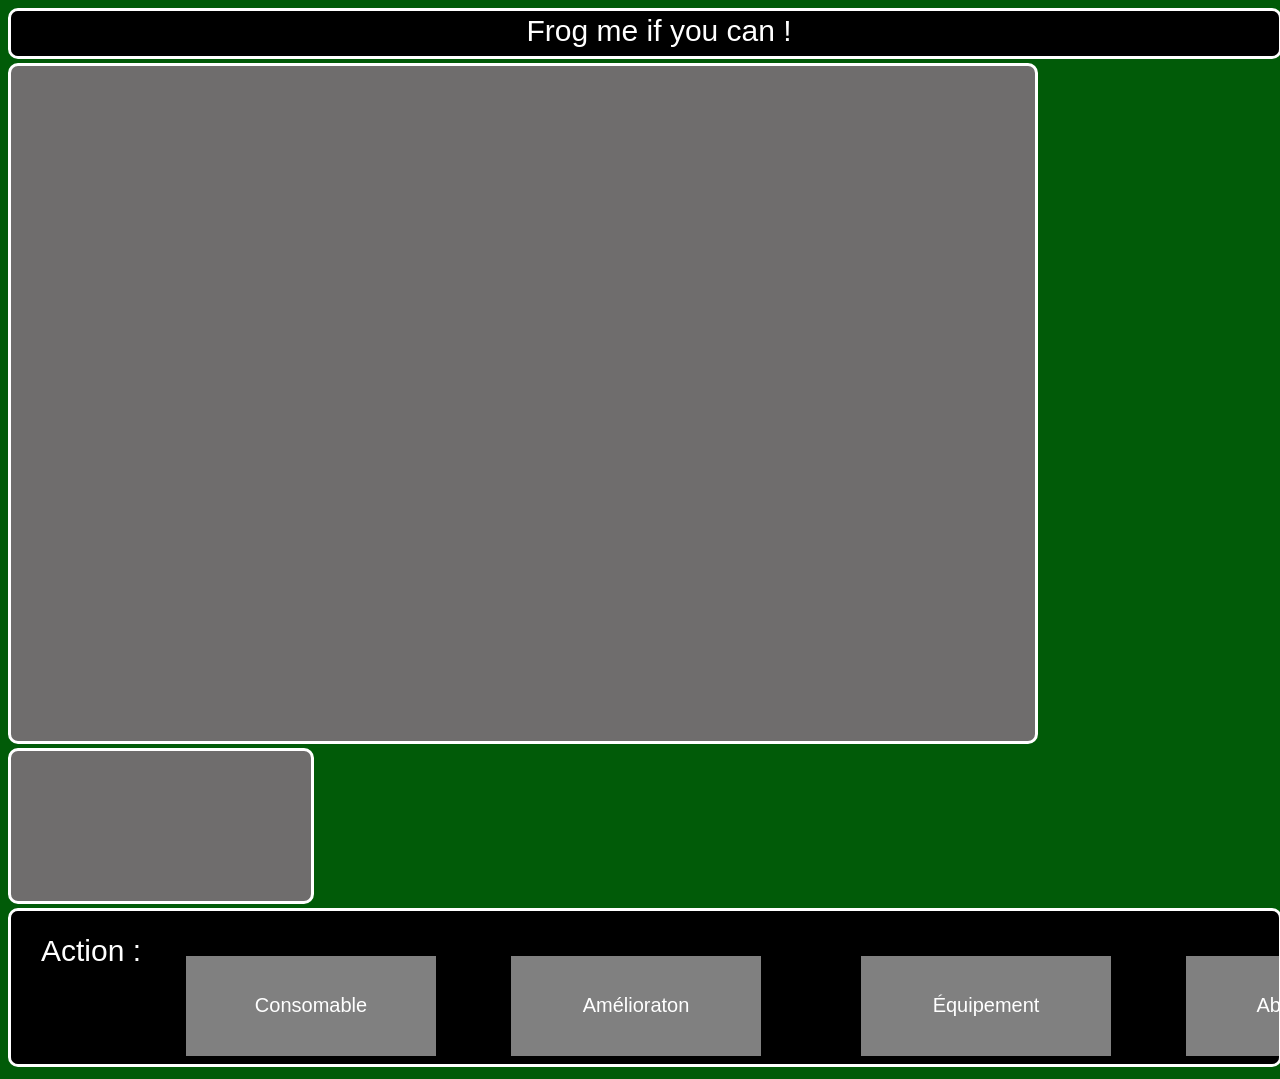
==== index.html @ 71cbf9e2 "new stage and init" ====
<!doctype html>
<html lang="en">
    <head>
        <meta charset="UTF-8" />
        <meta name="viewport" content="width=device-width, initial-scale=1.0" />
        <title>Frog Me if you can !</title>
        <link rel="stylesheet" href="CSS/style.css" />
    </head>
    <body>
        <main>

            <canvas id="title">
                <h1><Title></Title></h1>
            </canvas>

            <canvas id="canvas">
                <h1>Game</h1>
            </canvas>

            <canvas id="canvas1">
                <h1>Stats</h1>

            </canvas>

            <canvas id="canvas2">
                <h1>Action</h1>
            </canvas>
        </main>


    </body>
    <script src="JS/title.js"></script>
    <script src="JS/input.js"></script>
    <script src="JS/player.js"></script>
    <script src="JS/obj.js"></script>
    <script src="JS/ennemis.js"></script>
    <script src="JS/Exit.js"></script>
    <script src="JS/stat.js"></script>
    <script src="JS/map.js"></script>
    <script src="JS/action.js"></script>

</html>
---- CSS/style.css ----
body {
    background-color: rgb(1, 91, 8);
    color: rgb(10, 10, 10);
    font-family: Hanalei Fill;
    overflow-x: hidden;
    overflow-y: hidden;
}

canvas {
    align-content: center;
    border: solid;
    border-radius: 10px;
    background-color: rgb(111, 109, 109);
    border-color: white;
    color: rgb(255, 255, 255);
}

.hanalei-fill-regular {
    font-family: "Hanalei Fill", system-ui;
    font-weight: 400;
    font-style: normal;
}
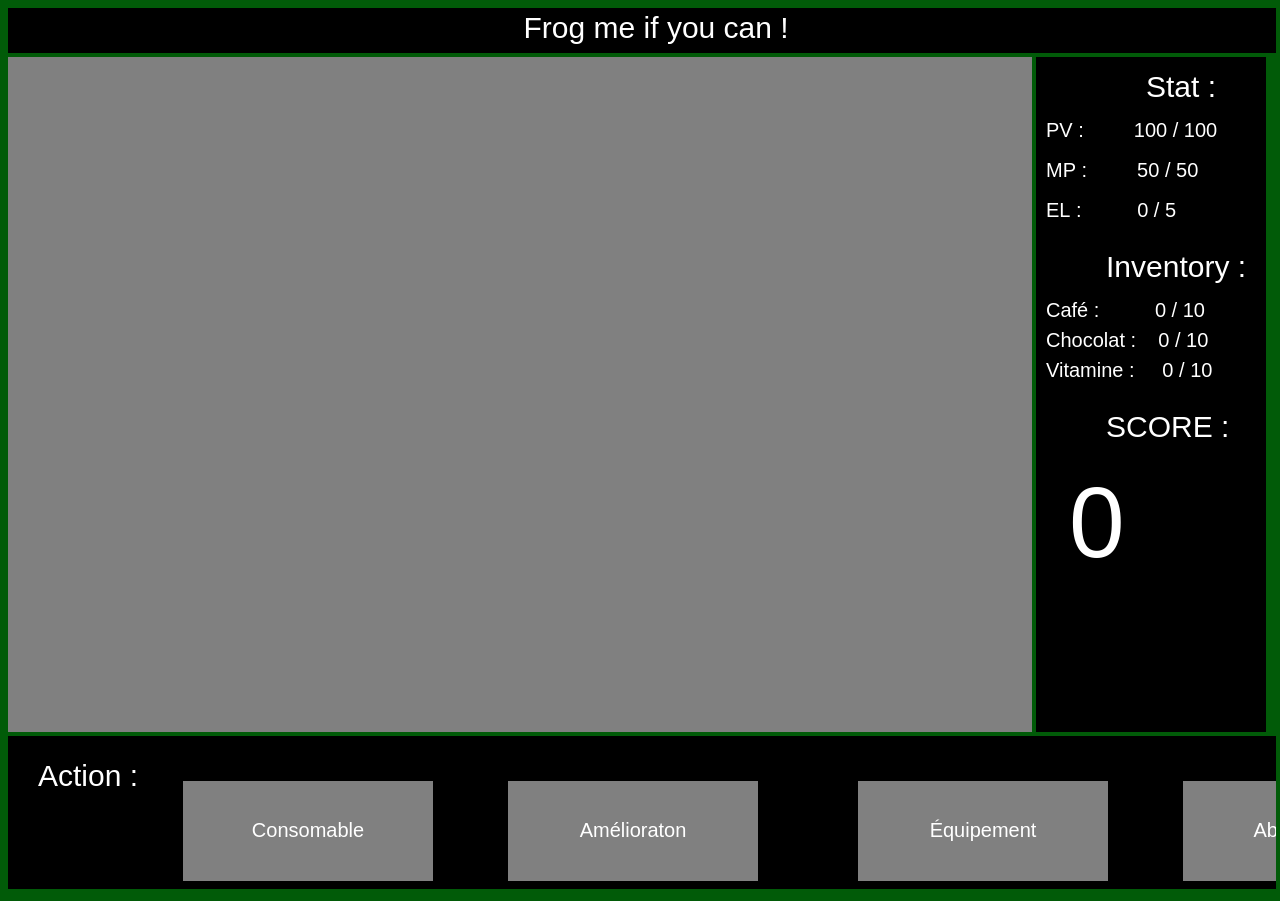
==== commit 950ad96e: "add: Menu" ====
--- a/index.html
+++ b/index.html
@@ -8,9 +8,8 @@
     </head>
     <body>
         <main>
-
             <canvas id="title">
-                <h1><Title></Title></h1>
+                <h1><title></title></h1>
             </canvas>
 
             <canvas id="canvas">
@@ -19,24 +18,22 @@
 
             <canvas id="canvas1">
                 <h1>Stats</h1>
-
             </canvas>
 
             <canvas id="canvas2">
                 <h1>Action</h1>
             </canvas>
         </main>
-
-
     </body>
     <script src="JS/title.js"></script>
     <script src="JS/input.js"></script>
     <script src="JS/player.js"></script>
     <script src="JS/obj.js"></script>
     <script src="JS/ennemis.js"></script>
-    <script src="JS/Exit.js"></script>
+    <script src="JS/exit.js"></script>
     <script src="JS/stat.js"></script>
     <script src="JS/map.js"></script>
     <script src="JS/action.js"></script>
+    <script src="JS/stat.js"></script>
 
 </html>
--- a/CSS/style.css
+++ b/CSS/style.css
@@ -8,15 +8,17 @@
 
 canvas {
     align-content: center;
-    border: solid;
-    border-radius: 10px;
     background-color: rgb(111, 109, 109);
     border-color: white;
     color: rgb(255, 255, 255);
+} 
+
+.canvasMenu {
+    display: block;
 }
 
 .hanalei-fill-regular {
     font-family: "Hanalei Fill", system-ui;
     font-weight: 400;
     font-style: normal;
-}+}
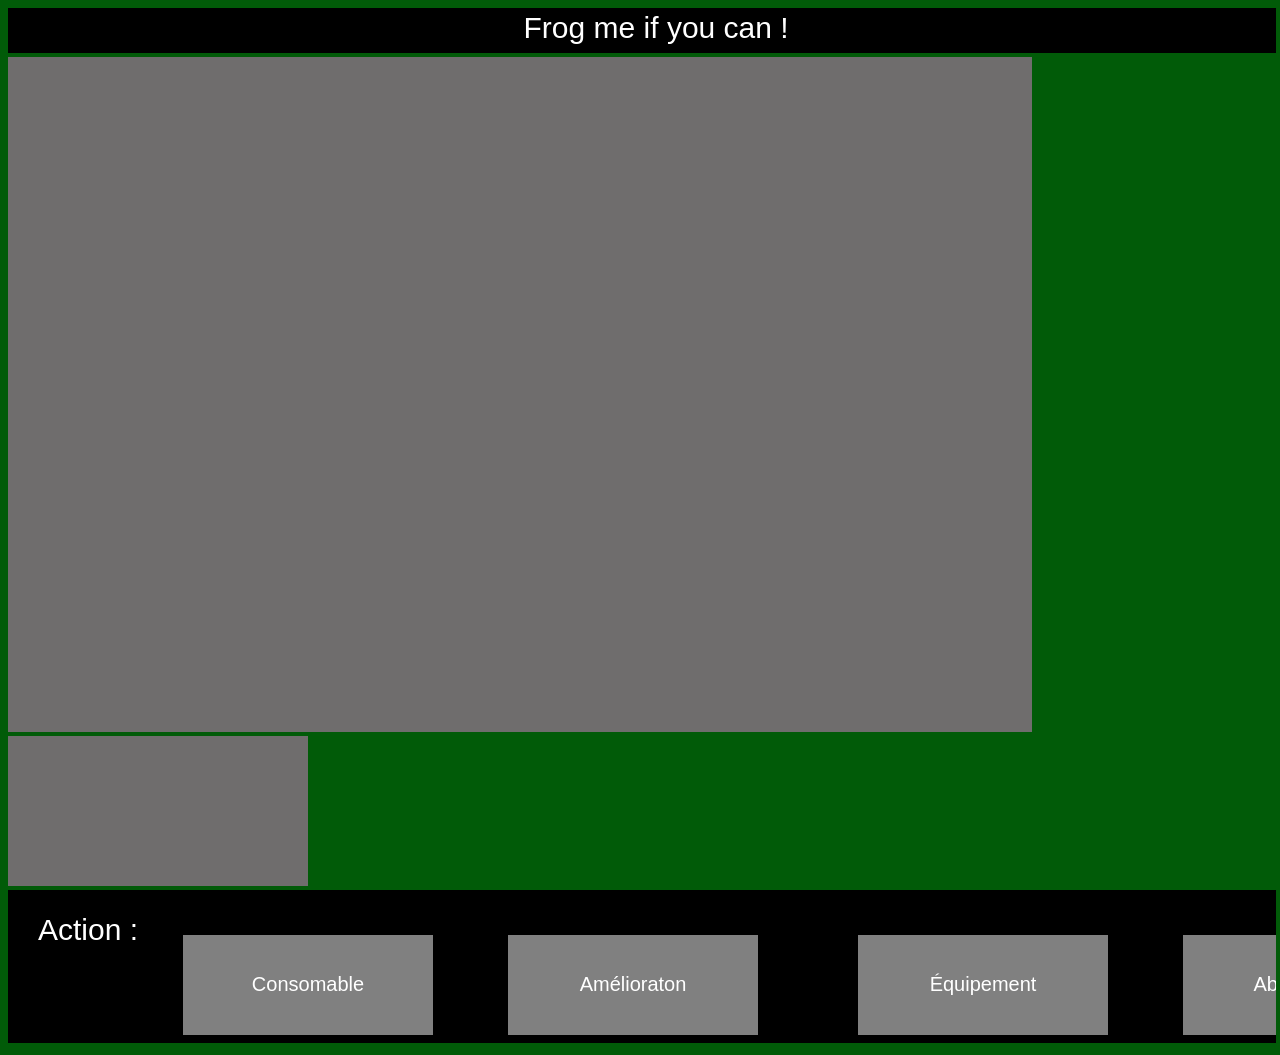
==== commit 5283dcac: "add: Menu" ====
--- a/index.html
+++ b/index.html
@@ -30,10 +30,7 @@
     <script src="JS/player.js"></script>
     <script src="JS/obj.js"></script>
     <script src="JS/ennemis.js"></script>
-    <script src="JS/exit.js"></script>
-    <script src="JS/stat.js"></script>
     <script src="JS/map.js"></script>
     <script src="JS/action.js"></script>
     <script src="JS/stat.js"></script>
-
 </html>
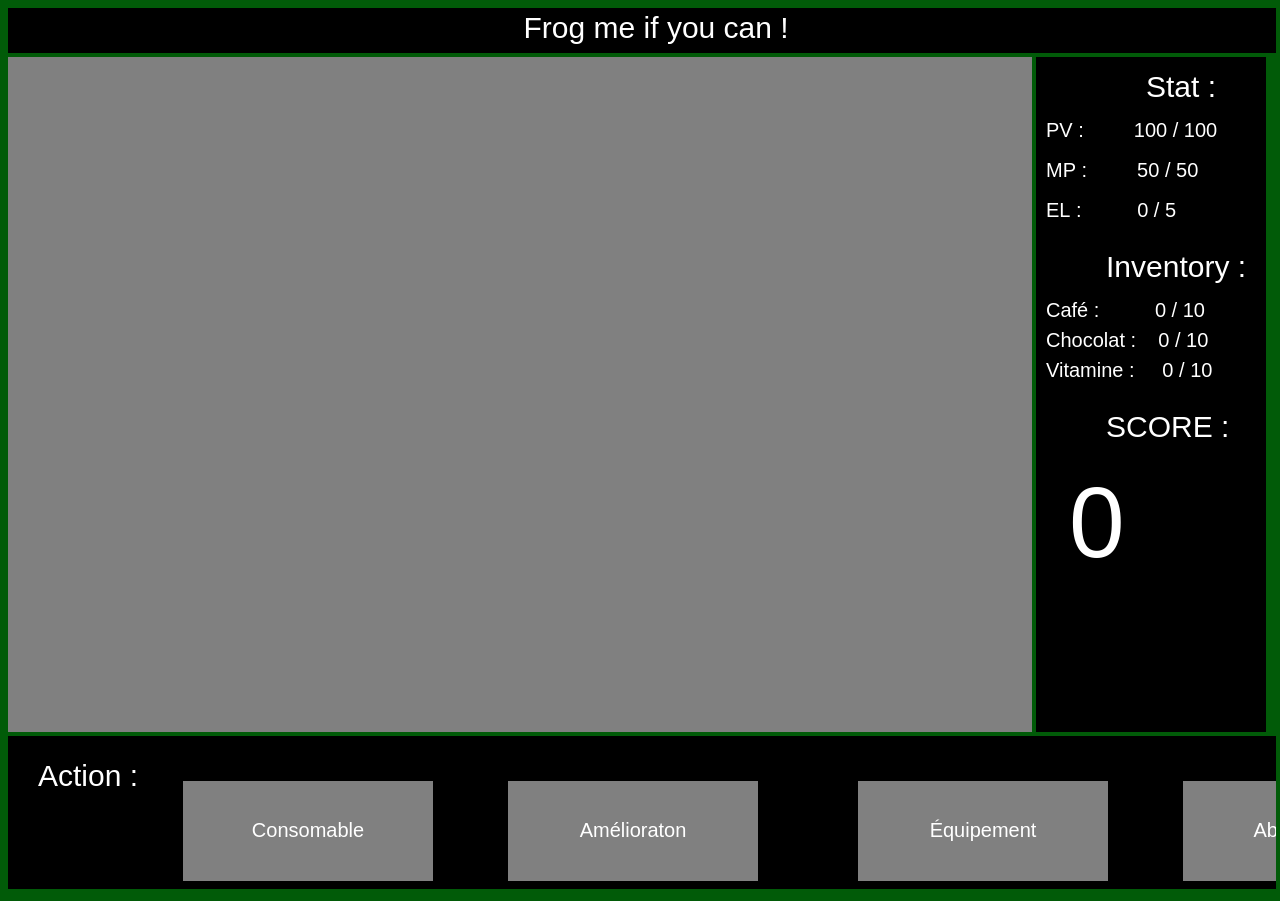
==== commit bbe46e7f: "cooldown between ennemys attack" ====
--- a/index.html
+++ b/index.html
@@ -8,8 +8,9 @@
     </head>
     <body>
         <main>
+
             <canvas id="title">
-                <h1><title></title></h1>
+                <h1><Title></Title></h1>
             </canvas>
 
             <canvas id="canvas">
@@ -18,19 +19,24 @@
 
             <canvas id="canvas1">
                 <h1>Stats</h1>
+
             </canvas>
 
             <canvas id="canvas2">
                 <h1>Action</h1>
             </canvas>
         </main>
+
+
     </body>
     <script src="JS/title.js"></script>
     <script src="JS/input.js"></script>
     <script src="JS/player.js"></script>
     <script src="JS/obj.js"></script>
     <script src="JS/ennemis.js"></script>
+    <script src="JS/exit.js"></script>
+    <script src="JS/stat.js"></script>
     <script src="JS/map.js"></script>
     <script src="JS/action.js"></script>
-    <script src="JS/stat.js"></script>
+
 </html>
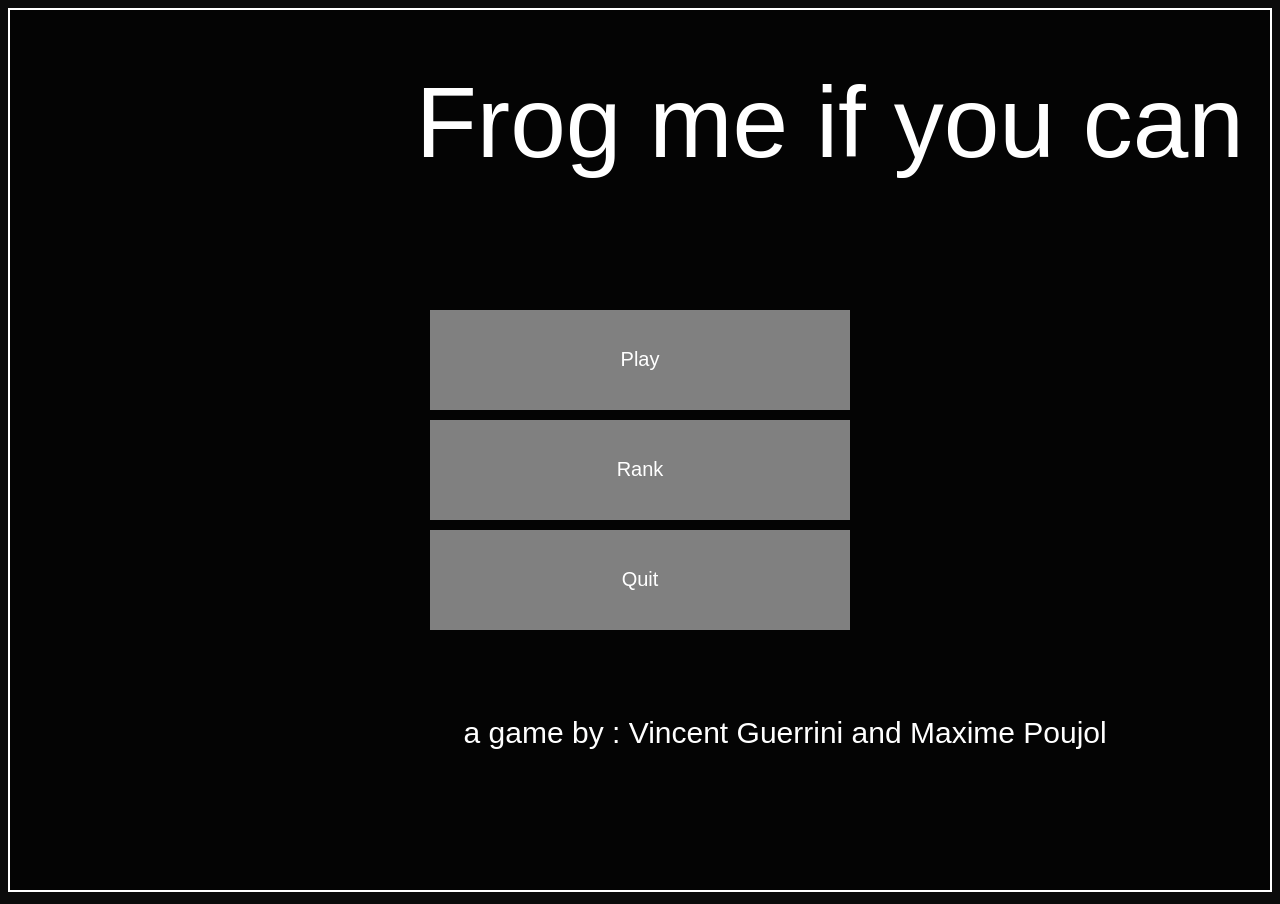
==== commit 4d645872: "Resolve conflict" ====
--- a/index.html
+++ b/index.html
@@ -8,35 +8,9 @@
     </head>
     <body>
         <main>
-
-            <canvas id="title">
-                <h1><Title></Title></h1>
-            </canvas>
-
-            <canvas id="canvas">
-                <h1>Game</h1>
-            </canvas>
-
-            <canvas id="canvas1">
-                <h1>Stats</h1>
-
-            </canvas>
-
-            <canvas id="canvas2">
-                <h1>Action</h1>
-            </canvas>
+            <canvas id="canvasMenu"></canvas>
         </main>
-
-
+        <script src="main.js"></script>
+        <script src="JS/menu.js"></script>
     </body>
-    <script src="JS/title.js"></script>
-    <script src="JS/input.js"></script>
-    <script src="JS/player.js"></script>
-    <script src="JS/obj.js"></script>
-    <script src="JS/ennemis.js"></script>
-    <script src="JS/exit.js"></script>
-    <script src="JS/stat.js"></script>
-    <script src="JS/map.js"></script>
-    <script src="JS/action.js"></script>
-
-</html>
+</html>
--- a/CSS/style.css
+++ b/CSS/style.css
@@ -1,5 +1,5 @@
 body {
-    background-color: rgb(1, 91, 8);
+    background-color: rgb(10, 10, 10);
     color: rgb(10, 10, 10);
     font-family: Hanalei Fill;
     overflow-x: hidden;
@@ -9,7 +9,7 @@
 canvas {
     align-content: center;
     background-color: rgb(111, 109, 109);
-    border-color: white;
+    border: 2px solid white;
     color: rgb(255, 255, 255);
 } 
 
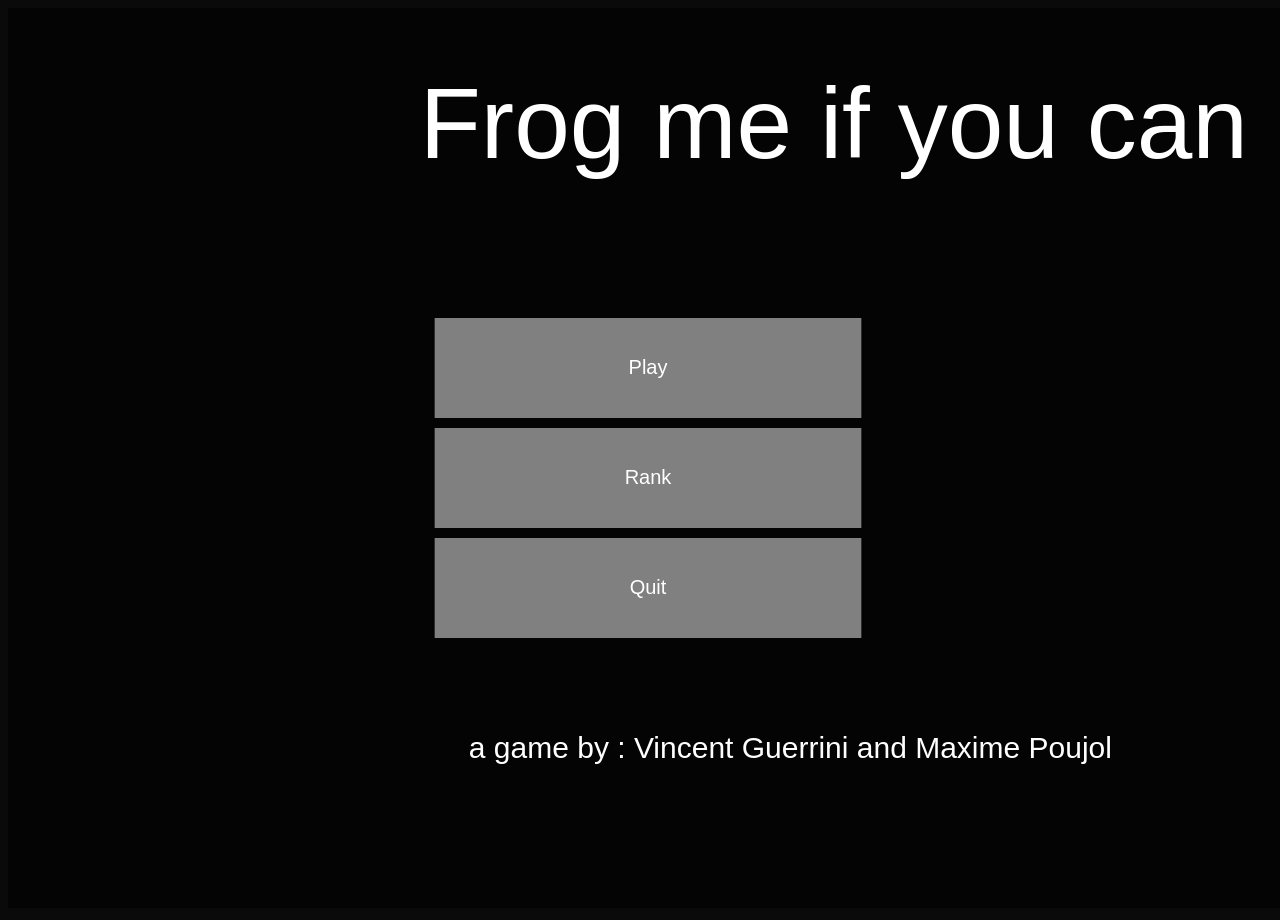
==== commit e192ec05: "universal function" ====
--- a/index.html
+++ b/index.html
@@ -10,7 +10,7 @@
         <main>
             <canvas id="canvasMenu"></canvas>
         </main>
-        <script src="main.js"></script>
-        <script src="JS/menu.js"></script>
+        <script src="JS/communFunction.js"> </script>
+        <script src="JS/menu.js"> </script>
     </body>
 </html>
--- a/CSS/style.css
+++ b/CSS/style.css
@@ -9,7 +9,6 @@
 canvas {
     align-content: center;
     background-color: rgb(111, 109, 109);
-    border: 2px solid white;
     color: rgb(255, 255, 255);
 } 
 
